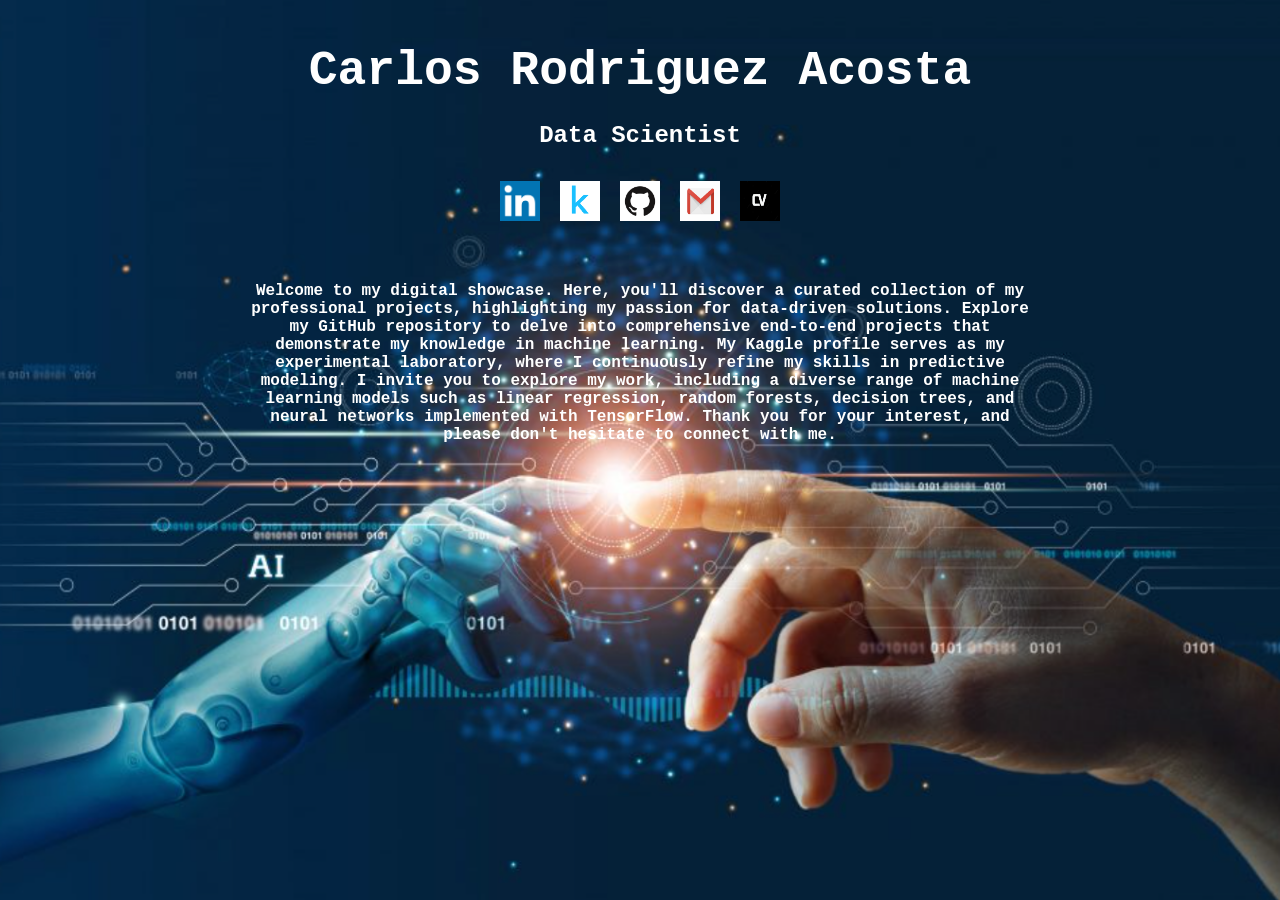
==== index.html @ 3b821b78 "Updated intro paragraph style and aligned text" ====
<!DOCTYPE html>
<html lang="en">
<head>
    <meta charset="UTF-8">
    <meta name="viewport" content="width=device-width, initial-scale=1.0">
    <title>Carlos Rodriguez Acosta - Data Scientist</title>
    <link rel="stylesheet" href="css/styles.css">
</head>
<body>
    <div class="container">
        <div class="header">
            <h1>Carlos Rodriguez Acosta</h1>
            <h2>Data Scientist</h2>
        </div>
        <div class="social-links">
            <a href="https://www.linkedin.com/in/carlos-rodriguez-b2534a62/" target="_blank"><img src="images/LinkedIn.png" alt="LinkedIn"></a>
            <a href="https://www.kaggle.com/carlosrodacosta/" target="_blank"><img src="images/Kaggle.png" alt="Kaggle"></a>
            <a href="https://github.com/carlosrod723" target="_blank"><img src="images/github.png" alt="GitHub"></a>
            <a href="mailto:carlos.rodriguezacosta@gmail.com"><img src="images/Gmail.png" alt="Email"></a>
            <a href="cv.pdf" target="_blank"><img src="images/CV.png" alt="CV"></a>
        </div>
        <div class="intro">
            <p>Welcome to my digital showcase. Here, you'll discover a curated collection of my professional projects, highlighting my passion for data-driven solutions. Explore my GitHub repository to delve into comprehensive end-to-end projects that demonstrate my knowledge in machine learning. My Kaggle profile serves as my experimental laboratory, where I continuously refine my skills in predictive modeling. I invite you to explore my work, including a diverse range of machine learning models such as linear regression, random forests, decision trees, and neural networks implemented with TensorFlow. Thank you for your interest, and please don't hesitate to connect with me.</p>
        </div>
    </div>
</body>
</html>
---- css/styles.css ----
body {
    font-family: 'Courier New', Courier, monospace;
    color: #ffffff;
    background: url('../images/Background-1.png') no-repeat center center fixed;
    background-size: cover;
    margin: 0;
    padding: 0;
}

.container {
    display: flex;
    flex-direction: column;
    align-items: center;
    text-align: center;
    padding: 20px;
}

.header h1 {
    font-size: 3em;
    font-weight: bold;
    margin: 0.5em 0;
}

.header h2 {
    font-size: 1.5em;
    font-weight: bold;
    margin: 0.5em 0;
}

.social-links {
    display: flex;
    gap: 20px;
    margin: 20px 0;
}

.social-links img {
    width: 40px;
    height: 40px;
}

.intro {
    max-width: 800px;
    font-size: 1em;
    font-weight: bold;
    margin: 20px 0;
}
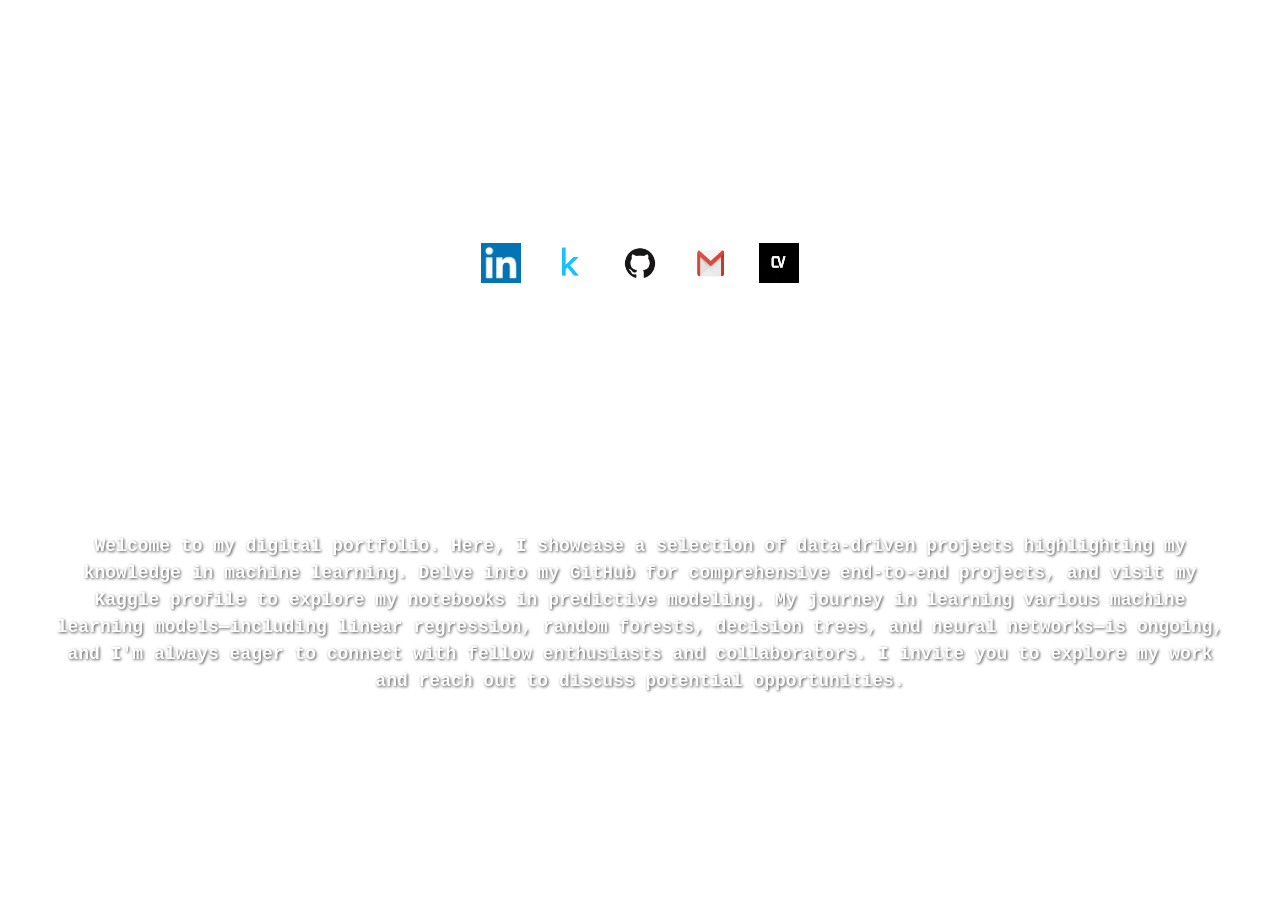
==== commit f0fd35c5: "Restored background image, repositioned elements, and updated intro paragraph" ====
--- a/index.html
+++ b/index.html
@@ -20,7 +20,7 @@
             <a href="cv.pdf" target="_blank"><img src="images/CV.png" alt="CV"></a>
         </div>
         <div class="intro">
-            <p>Welcome to my digital showcase. Here, you'll discover a curated collection of my professional projects, highlighting my passion for data-driven solutions. Explore my GitHub repository to delve into comprehensive end-to-end projects that demonstrate my knowledge in machine learning. My Kaggle profile serves as my experimental laboratory, where I continuously refine my skills in predictive modeling. I invite you to explore my work, including a diverse range of machine learning models such as linear regression, random forests, decision trees, and neural networks implemented with TensorFlow. Thank you for your interest, and please don't hesitate to connect with me.</p>
+            <p>Welcome to my digital portfolio. Here, I showcase a selection of data-driven projects highlighting my knowledge in machine learning. Delve into my GitHub for comprehensive end-to-end projects, and visit my Kaggle profile to explore my notebooks in predictive modeling. My journey in learning various machine learning models—including linear regression, random forests, decision trees, and neural networks—is ongoing, and I'm always eager to connect with fellow enthusiasts and collaborators. I invite you to explore my work and reach out to discuss potential opportunities.</p>
         </div>
     </div>
 </body>
--- a/css/styles.css
+++ b/css/styles.css
@@ -1,47 +1,48 @@
 body {
+    margin: 0;
+    padding: 0;
     font-family: 'Courier New', Courier, monospace;
     color: #ffffff;
-    background: url('../images/Background-1.png') no-repeat center center fixed;
+    background: url('images/Background-1.png') no-repeat center center fixed;
     background-size: cover;
-    margin: 0;
-    padding: 0;
 }
 
 .container {
-    display: flex;
-    flex-direction: column;
-    align-items: center;
     text-align: center;
-    padding: 20px;
+    padding: 50px;
+}
+
+.header {
+    margin-top: 50px;
 }
 
 .header h1 {
-    font-size: 3em;
+    font-size: 48px;
     font-weight: bold;
-    margin: 0.5em 0;
 }
 
 .header h2 {
-    font-size: 1.5em;
+    font-size: 24px;
     font-weight: bold;
-    margin: 0.5em 0;
+    margin-bottom: 30px;
 }
 
 .social-links {
-    display: flex;
-    gap: 20px;
-    margin: 20px 0;
+    margin-bottom: 50px;
 }
 
 .social-links img {
     width: 40px;
     height: 40px;
+    margin: 0 10px;
+    vertical-align: middle;
 }
 
 .intro {
-    max-width: 800px;
-    font-size: 1em;
+    margin-top: 250px;
+    font-size: 18px;
     font-weight: bold;
-    margin: 20px 0;
+    text-shadow: 1px 1px 3px rgba(0, 0, 0, 0.7);
+    line-height: 1.5;
 }
 
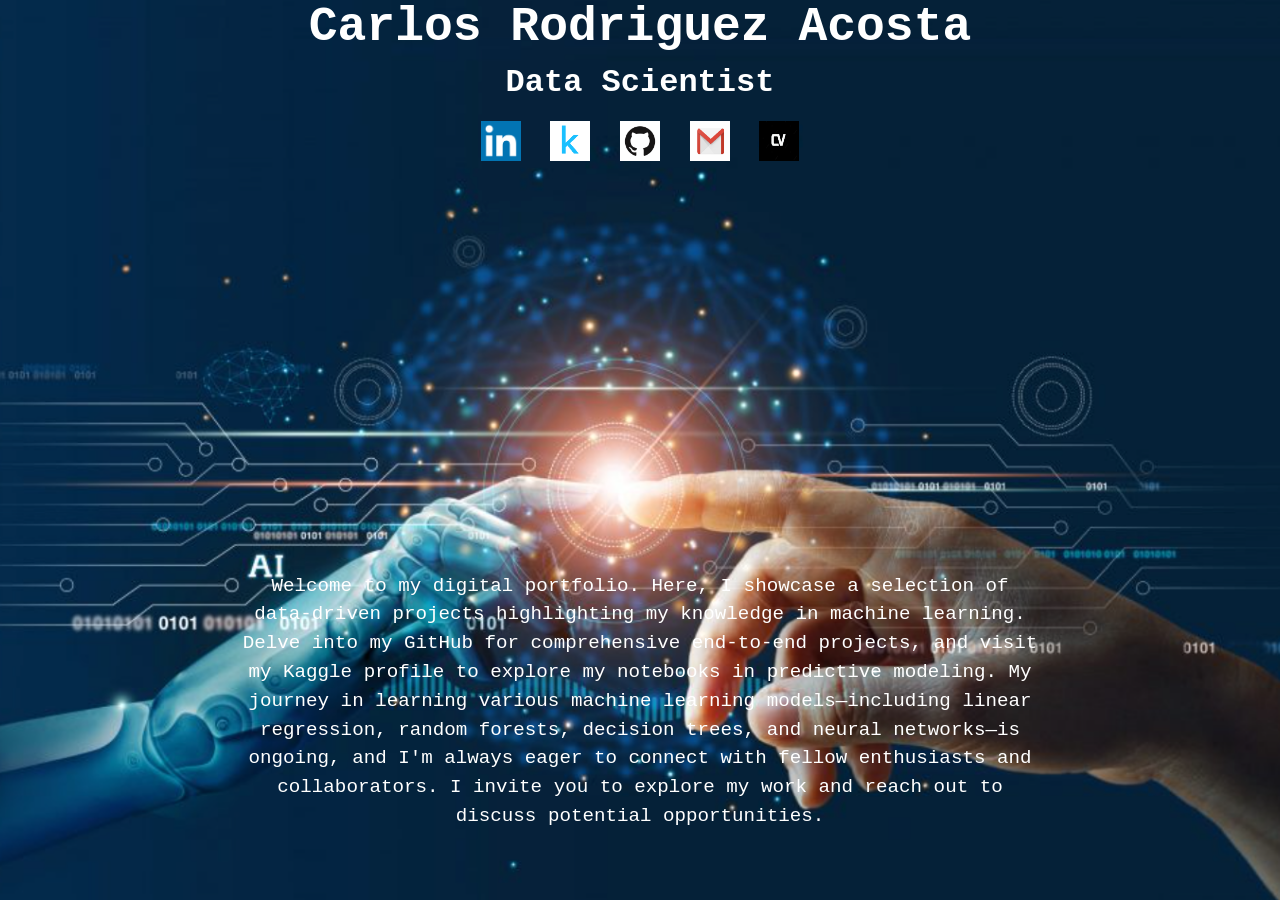
==== commit 4add22a0: "Updated layout and fixed background image issue" ====
--- a/index.html
+++ b/index.html
@@ -11,13 +11,13 @@
         <div class="header">
             <h1>Carlos Rodriguez Acosta</h1>
             <h2>Data Scientist</h2>
-        </div>
-        <div class="social-links">
-            <a href="https://www.linkedin.com/in/carlos-rodriguez-b2534a62/" target="_blank"><img src="images/LinkedIn.png" alt="LinkedIn"></a>
-            <a href="https://www.kaggle.com/carlosrodacosta/" target="_blank"><img src="images/Kaggle.png" alt="Kaggle"></a>
-            <a href="https://github.com/carlosrod723" target="_blank"><img src="images/github.png" alt="GitHub"></a>
-            <a href="mailto:carlos.rodriguezacosta@gmail.com"><img src="images/Gmail.png" alt="Email"></a>
-            <a href="cv.pdf" target="_blank"><img src="images/CV.png" alt="CV"></a>
+            <div class="social-links">
+                <a href="https://www.linkedin.com/in/carlos-rodriguez-b2534a62/" target="_blank"><img src="images/LinkedIn.png" alt="LinkedIn"></a>
+                <a href="https://www.kaggle.com/carlosrodacosta/" target="_blank"><img src="images/Kaggle.png" alt="Kaggle"></a>
+                <a href="https://github.com/carlosrod723" target="_blank"><img src="images/github.png" alt="GitHub"></a>
+                <a href="mailto:carlos.rodriguezacosta@gmail.com"><img src="images/Gmail.png" alt="Email"></a>
+                <a href="cv.pdf" target="_blank"><img src="images/CV.png" alt="CV"></a>
+            </div>
         </div>
         <div class="intro">
             <p>Welcome to my digital portfolio. Here, I showcase a selection of data-driven projects highlighting my knowledge in machine learning. Delve into my GitHub for comprehensive end-to-end projects, and visit my Kaggle profile to explore my notebooks in predictive modeling. My journey in learning various machine learning models—including linear regression, random forests, decision trees, and neural networks—is ongoing, and I'm always eager to connect with fellow enthusiasts and collaborators. I invite you to explore my work and reach out to discuss potential opportunities.</p>
--- a/css/styles.css
+++ b/css/styles.css
@@ -2,47 +2,53 @@
     margin: 0;
     padding: 0;
     font-family: 'Courier New', Courier, monospace;
-    color: #ffffff;
-    background: url('images/Background-1.png') no-repeat center center fixed;
+    background: url('../images/Background-1.png') no-repeat center center fixed;
     background-size: cover;
+    color: #FFFFFF;
 }
 
 .container {
-    text-align: center;
-    padding: 50px;
+    display: flex;
+    flex-direction: column;
+    align-items: center;
+    justify-content: center;
+    min-height: 100vh;
 }
 
 .header {
-    margin-top: 50px;
+    text-align: center;
+    margin-bottom: 20px;
 }
 
-.header h1 {
-    font-size: 48px;
-    font-weight: bold;
+h1 {
+    font-size: 3em;
+    margin: 0;
 }
 
-.header h2 {
-    font-size: 24px;
-    font-weight: bold;
-    margin-bottom: 30px;
+h2 {
+    font-size: 2em;
+    margin: 10px 0;
 }
 
 .social-links {
-    margin-bottom: 50px;
+    margin-top: 20px;
 }
 
 .social-links img {
     width: 40px;
     height: 40px;
     margin: 0 10px;
-    vertical-align: middle;
 }
 
 .intro {
-    margin-top: 250px;
-    font-size: 18px;
-    font-weight: bold;
-    text-shadow: 1px 1px 3px rgba(0, 0, 0, 0.7);
+    text-align: center;
+    max-width: 800px;
+    margin-top: auto;
+    margin-bottom: 50px;
+}
+
+.intro p {
+    font-size: 1.2em;
     line-height: 1.5;
 }
 
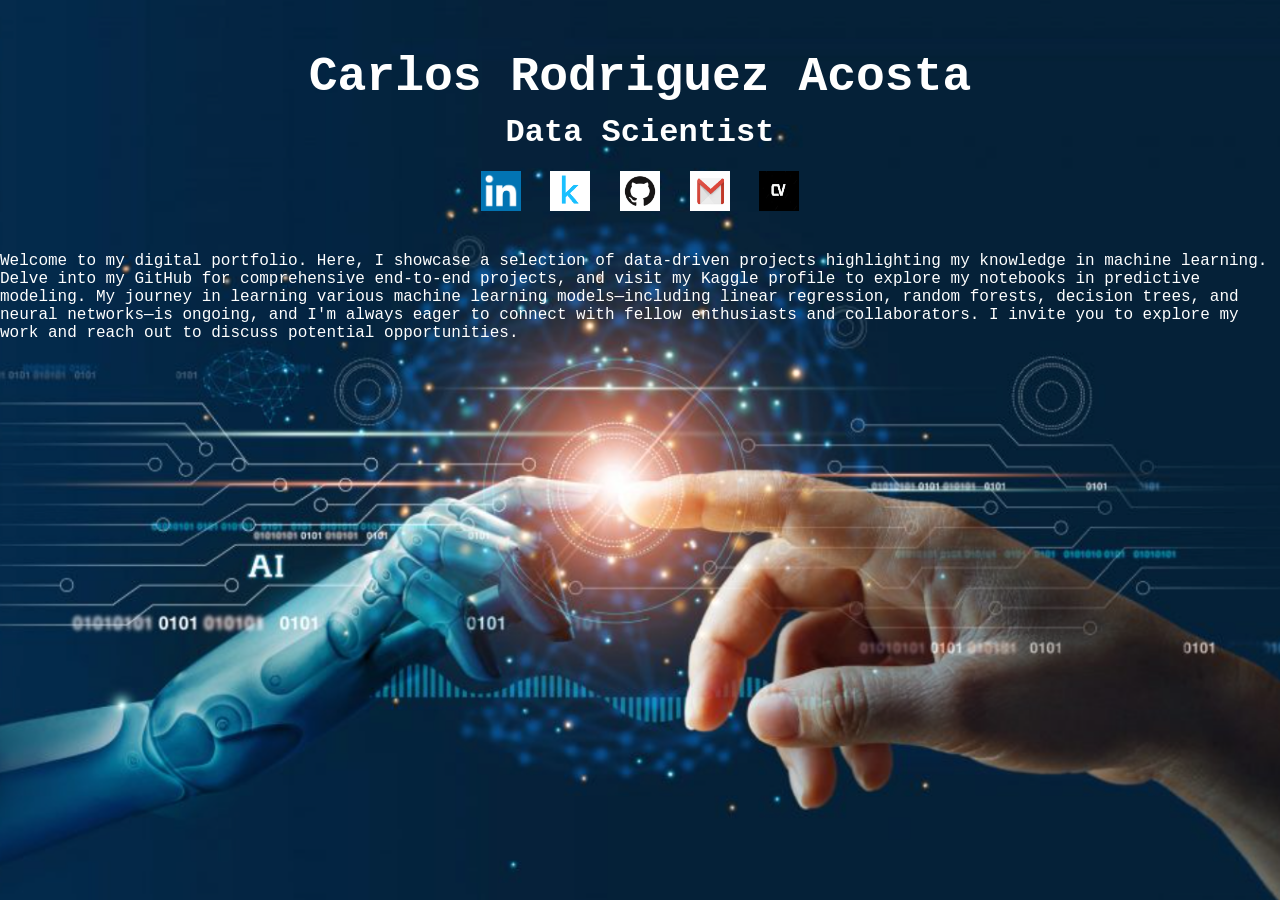
==== commit 036defbb: "Update CV link" ====
--- a/index.html
+++ b/index.html
@@ -16,12 +16,10 @@
                 <a href="https://www.kaggle.com/carlosrodacosta/" target="_blank"><img src="images/Kaggle.png" alt="Kaggle"></a>
                 <a href="https://github.com/carlosrod723" target="_blank"><img src="images/github.png" alt="GitHub"></a>
                 <a href="mailto:carlos.rodriguezacosta@gmail.com"><img src="images/Gmail.png" alt="Email"></a>
-                <a href="cv.pdf" target="_blank"><img src="images/CV.png" alt="CV"></a>
+                <a href="CarlosRodCV.pdf" target="_blank"><img src="images/CV.png" alt="CV"></a>
             </div>
         </div>
-        <div class="intro">
-            <p>Welcome to my digital portfolio. Here, I showcase a selection of data-driven projects highlighting my knowledge in machine learning. Delve into my GitHub for comprehensive end-to-end projects, and visit my Kaggle profile to explore my notebooks in predictive modeling. My journey in learning various machine learning models—including linear regression, random forests, decision trees, and neural networks—is ongoing, and I'm always eager to connect with fellow enthusiasts and collaborators. I invite you to explore my work and reach out to discuss potential opportunities.</p>
-        </div>
+        <p>Welcome to my digital portfolio. Here, I showcase a selection of data-driven projects highlighting my knowledge in machine learning. Delve into my GitHub for comprehensive end-to-end projects, and visit my Kaggle profile to explore my notebooks in predictive modeling. My journey in learning various machine learning models—including linear regression, random forests, decision trees, and neural networks—is ongoing, and I'm always eager to connect with fellow enthusiasts and collaborators. I invite you to explore my work and reach out to discuss potential opportunities.</p>
     </div>
 </body>
 </html>
--- a/css/styles.css
+++ b/css/styles.css
@@ -11,12 +11,13 @@
     display: flex;
     flex-direction: column;
     align-items: center;
-    justify-content: center;
+    justify-content: flex-start;
     min-height: 100vh;
 }
 
 .header {
     text-align: center;
+    margin-top: 50px; /* Adjust this value to move the header */
     margin-bottom: 20px;
 }
 
@@ -31,7 +32,7 @@
 }
 
 .social-links {
-    margin-top: 20px;
+    margin-top: 20px; /* Adjust this value to move the icons up or down */
 }
 
 .social-links img {
@@ -42,13 +43,15 @@
 
 .intro {
     text-align: center;
-    max-width: 800px;
+    max-width: 1000px; /* Make the paragraph wider */
     margin-top: auto;
     margin-bottom: 50px;
+    padding-top: 500px; /* Move the intro text below the light */
 }
 
 .intro p {
     font-size: 1.2em;
     line-height: 1.5;
+    font-weight: bold; /* Make the text bold */
 }
 
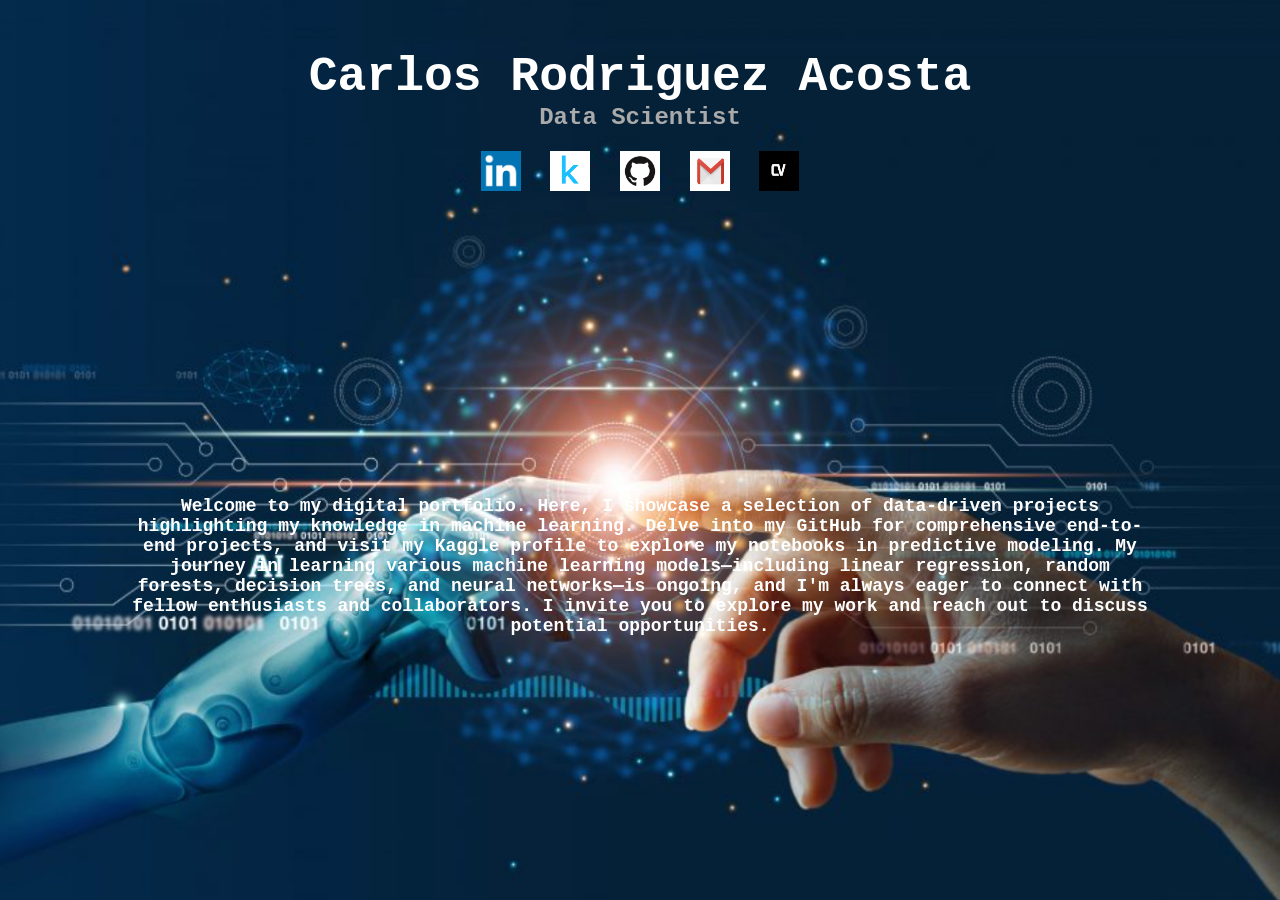
==== commit 81b94fa0: "Adjusted positioning of text and icons, moved intro paragraph lower, updated CSS" ====
--- a/index.html
+++ b/index.html
@@ -11,15 +11,17 @@
         <div class="header">
             <h1>Carlos Rodriguez Acosta</h1>
             <h2>Data Scientist</h2>
-            <div class="social-links">
-                <a href="https://www.linkedin.com/in/carlos-rodriguez-b2534a62/" target="_blank"><img src="images/LinkedIn.png" alt="LinkedIn"></a>
-                <a href="https://www.kaggle.com/carlosrodacosta/" target="_blank"><img src="images/Kaggle.png" alt="Kaggle"></a>
-                <a href="https://github.com/carlosrod723" target="_blank"><img src="images/github.png" alt="GitHub"></a>
-                <a href="mailto:carlos.rodriguezacosta@gmail.com"><img src="images/Gmail.png" alt="Email"></a>
-                <a href="CarlosRodCV.pdf" target="_blank"><img src="images/CV.png" alt="CV"></a>
-            </div>
         </div>
-        <p>Welcome to my digital portfolio. Here, I showcase a selection of data-driven projects highlighting my knowledge in machine learning. Delve into my GitHub for comprehensive end-to-end projects, and visit my Kaggle profile to explore my notebooks in predictive modeling. My journey in learning various machine learning models—including linear regression, random forests, decision trees, and neural networks—is ongoing, and I'm always eager to connect with fellow enthusiasts and collaborators. I invite you to explore my work and reach out to discuss potential opportunities.</p>
+        <div class="social-links">
+            <a href="https://www.linkedin.com/in/carlos-rodriguez-b2534a62/" target="_blank"><img src="images/LinkedIn.png" alt="LinkedIn"></a>
+            <a href="https://www.kaggle.com/carlosrodacosta/" target="_blank"><img src="images/Kaggle.png" alt="Kaggle"></a>
+            <a href="https://github.com/carlosrod723" target="_blank"><img src="images/github.png" alt="GitHub"></a>
+            <a href="mailto:carlos.rodriguezacosta@gmail.com"><img src="images/Gmail.png" alt="Email"></a>
+            <a href="cv/CarlosRodCV.pdf" target="_blank"><img src="images/CV.png" alt="CV"></a>
+        </div>
+        <div class="intro">
+            Welcome to my digital portfolio. Here, I showcase a selection of data-driven projects highlighting my knowledge in machine learning. Delve into my GitHub for comprehensive end-to-end projects, and visit my Kaggle profile to explore my notebooks in predictive modeling. My journey in learning various machine learning models—including linear regression, random forests, decision trees, and neural networks—is ongoing, and I'm always eager to connect with fellow enthusiasts and collaborators. I invite you to explore my work and reach out to discuss potential opportunities.
+        </div>
     </div>
 </body>
 </html>
--- a/css/styles.css
+++ b/css/styles.css
@@ -1,57 +1,53 @@
-body {
+/* styles.css */
+body, html {
     margin: 0;
     padding: 0;
     font-family: 'Courier New', Courier, monospace;
+    color: white;
     background: url('../images/Background-1.png') no-repeat center center fixed;
     background-size: cover;
-    color: #FFFFFF;
 }
 
 .container {
-    display: flex;
-    flex-direction: column;
-    align-items: center;
-    justify-content: flex-start;
-    min-height: 100vh;
+    text-align: center;
+    padding-top: 50px;
 }
 
 .header {
-    text-align: center;
-    margin-top: 50px; /* Adjust this value to move the header */
     margin-bottom: 20px;
 }
 
-h1 {
-    font-size: 3em;
+.header h1 {
+    font-size: 48px;
     margin: 0;
 }
 
-h2 {
-    font-size: 2em;
-    margin: 10px 0;
+.header h2 {
+    font-size: 24px;
+    margin: 0;
+    color: #aaa;
 }
 
 .social-links {
-    margin-top: 20px; /* Adjust this value to move the icons up or down */
+    margin: 20px 0;
+}
+
+.social-links a {
+    margin: 0 10px;
+    display: inline-block;
+    vertical-align: middle;
 }
 
 .social-links img {
-    width: 40px;
+    width: 40px; /* Make sure all icons are the same size */
     height: 40px;
-    margin: 0 10px;
 }
 
 .intro {
-    text-align: center;
-    max-width: 1000px; /* Make the paragraph wider */
-    margin-top: auto;
-    margin-bottom: 50px;
-    padding-top: 500px; /* Move the intro text below the light */
+    font-size: 18px;
+    width: 80%;
+    margin: auto;
+    margin-top: 300px; /* Move it lower on the page */
+    font-weight: bold;
 }
 
-.intro p {
-    font-size: 1.2em;
-    line-height: 1.5;
-    font-weight: bold; /* Make the text bold */
-}
-
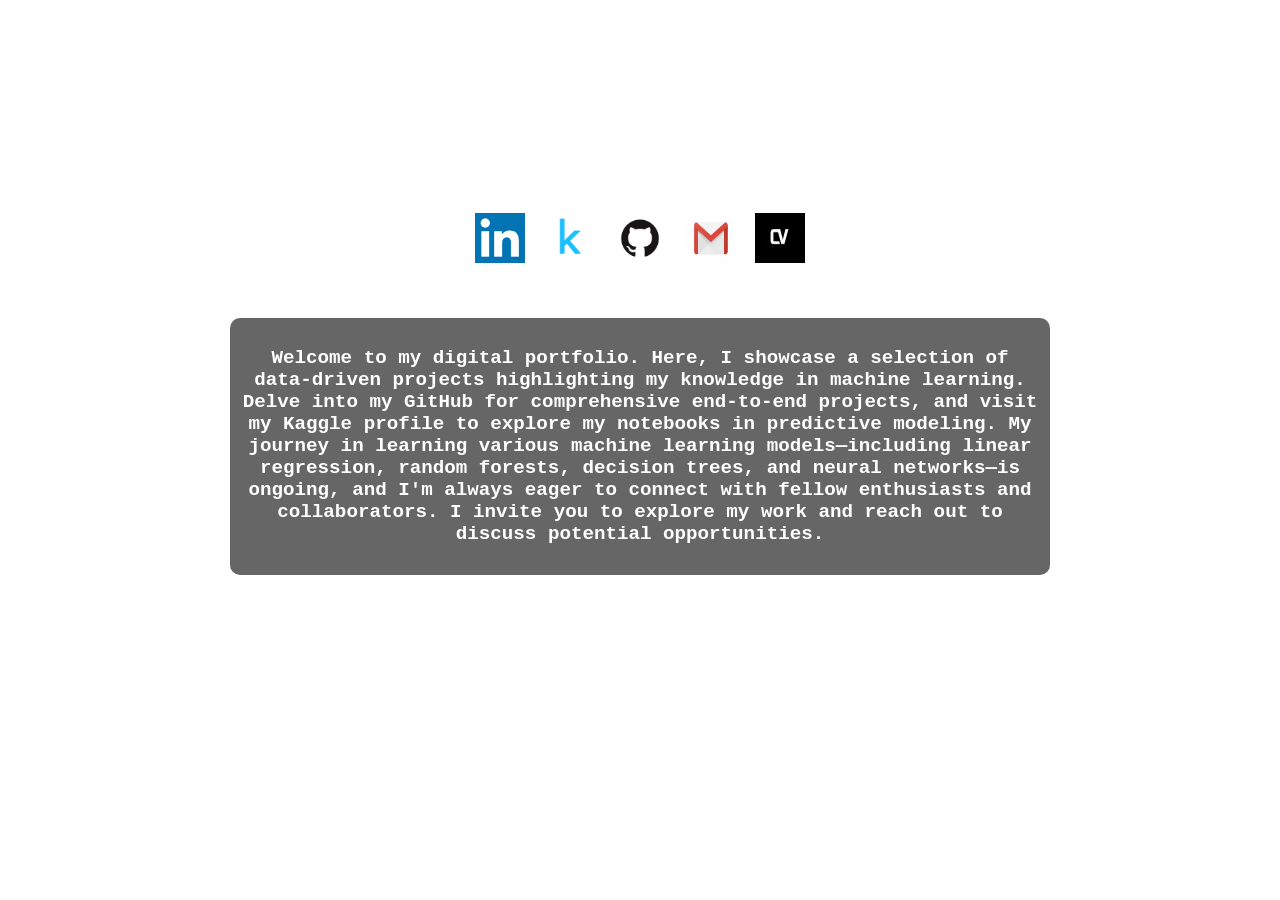
==== commit b632d3de: "Adjusted intro paragraph positioning and updated CSS for better readability" ====
--- a/index.html
+++ b/index.html
@@ -13,14 +13,24 @@
             <h2>Data Scientist</h2>
         </div>
         <div class="social-links">
-            <a href="https://www.linkedin.com/in/carlos-rodriguez-b2534a62/" target="_blank"><img src="images/LinkedIn.png" alt="LinkedIn"></a>
-            <a href="https://www.kaggle.com/carlosrodacosta/" target="_blank"><img src="images/Kaggle.png" alt="Kaggle"></a>
-            <a href="https://github.com/carlosrod723" target="_blank"><img src="images/github.png" alt="GitHub"></a>
-            <a href="mailto:carlos.rodriguezacosta@gmail.com"><img src="images/Gmail.png" alt="Email"></a>
-            <a href="cv/CarlosRodCV.pdf" target="_blank"><img src="images/CV.png" alt="CV"></a>
+            <a href="https://www.linkedin.com/in/carlos-rodriguez-b2534a62/" target="_blank">
+                <img src="images/LinkedIn.png" alt="LinkedIn">
+            </a>
+            <a href="https://www.kaggle.com/carlosrodacosta/" target="_blank">
+                <img src="images/Kaggle.png" alt="Kaggle">
+            </a>
+            <a href="https://github.com/carlosrod723" target="_blank">
+                <img src="images/github.png" alt="GitHub">
+            </a>
+            <a href="mailto:carlos.rodriguezacosta@gmail.com">
+                <img src="images/Gmail.png" alt="Email">
+            </a>
+            <a href="path/to/your/CarlosRodCV.pdf" target="_blank">
+                <img src="images/CV.png" alt="CV">
+            </a>
         </div>
         <div class="intro">
-            Welcome to my digital portfolio. Here, I showcase a selection of data-driven projects highlighting my knowledge in machine learning. Delve into my GitHub for comprehensive end-to-end projects, and visit my Kaggle profile to explore my notebooks in predictive modeling. My journey in learning various machine learning models—including linear regression, random forests, decision trees, and neural networks—is ongoing, and I'm always eager to connect with fellow enthusiasts and collaborators. I invite you to explore my work and reach out to discuss potential opportunities.
+            <p>Welcome to my digital portfolio. Here, I showcase a selection of data-driven projects highlighting my knowledge in machine learning. Delve into my GitHub for comprehensive end-to-end projects, and visit my Kaggle profile to explore my notebooks in predictive modeling. My journey in learning various machine learning models—including linear regression, random forests, decision trees, and neural networks—is ongoing, and I'm always eager to connect with fellow enthusiasts and collaborators. I invite you to explore my work and reach out to discuss potential opportunities.</p>
         </div>
     </div>
 </body>
--- a/css/styles.css
+++ b/css/styles.css
@@ -1,53 +1,48 @@
-/* styles.css */
-body, html {
+body {
     margin: 0;
     padding: 0;
     font-family: 'Courier New', Courier, monospace;
+    background: url('images/Background-1.png') no-repeat center center fixed;
+    background-size: cover;
     color: white;
-    background: url('../images/Background-1.png') no-repeat center center fixed;
-    background-size: cover;
 }
 
 .container {
     text-align: center;
-    padding-top: 50px;
+    padding-top: 20px;
 }
 
 .header {
+    margin-top: 50px;
+}
+
+.header h1 {
+    font-size: 3em;
+}
+
+.header h2 {
+    font-size: 2em;
     margin-bottom: 20px;
 }
 
-.header h1 {
-    font-size: 48px;
-    margin: 0;
-}
-
-.header h2 {
-    font-size: 24px;
-    margin: 0;
-    color: #aaa;
-}
-
 .social-links {
-    margin: 20px 0;
-}
-
-.social-links a {
-    margin: 0 10px;
-    display: inline-block;
-    vertical-align: middle;
+    display: flex;
+    justify-content: center;
+    gap: 20px;
 }
 
 .social-links img {
-    width: 40px; /* Make sure all icons are the same size */
-    height: 40px;
+    width: 50px;
+    height: 50px;
 }
 
 .intro {
-    font-size: 18px;
-    width: 80%;
-    margin: auto;
-    margin-top: 300px; /* Move it lower on the page */
+    max-width: 800px;
+    margin: 50px auto 0;
+    padding: 10px;
+    font-size: 1.2em;
     font-weight: bold;
+    background-color: rgba(0, 0, 0, 0.6); /* Optional: to improve readability against background */
+    border-radius: 10px;
 }
 
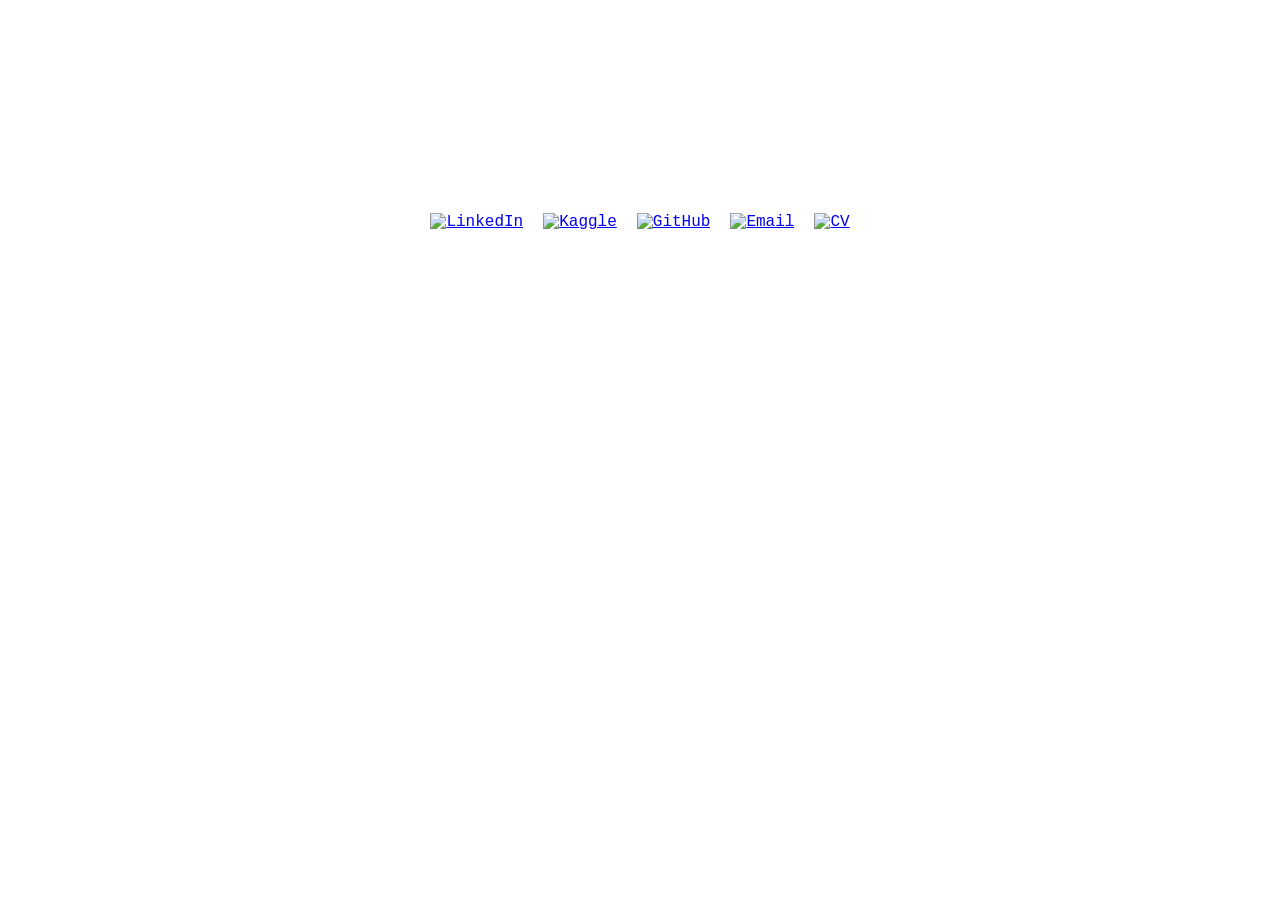
==== commit 00295f89: "Corrected background image and adjusted text positioning" ====
--- a/index.html
+++ b/index.html
@@ -14,19 +14,19 @@
         </div>
         <div class="social-links">
             <a href="https://www.linkedin.com/in/carlos-rodriguez-b2534a62/" target="_blank">
-                <img src="images/LinkedIn.png" alt="LinkedIn">
+                <img src="https://raw.githubusercontent.com/carlosrod723/portfolio_website/main/images/LinkedIn.png" alt="LinkedIn">
             </a>
             <a href="https://www.kaggle.com/carlosrodacosta/" target="_blank">
-                <img src="images/Kaggle.png" alt="Kaggle">
+                <img src="https://raw.githubusercontent.com/carlosrod723/portfolio_website/main/images/Kaggle.png" alt="Kaggle">
             </a>
             <a href="https://github.com/carlosrod723" target="_blank">
-                <img src="images/github.png" alt="GitHub">
+                <img src="https://raw.githubusercontent.com/carlosrod723/portfolio_website/main/images/github.png" alt="GitHub">
             </a>
             <a href="mailto:carlos.rodriguezacosta@gmail.com">
-                <img src="images/Gmail.png" alt="Email">
+                <img src="https://raw.githubusercontent.com/carlosrod723/portfolio_website/main/images/Gmail.png" alt="Email">
             </a>
             <a href="path/to/your/CarlosRodCV.pdf" target="_blank">
-                <img src="images/CV.png" alt="CV">
+                <img src="https://raw.githubusercontent.com/carlosrod723/portfolio_website/main/images/CV.png" alt="CV">
             </a>
         </div>
         <div class="intro">
--- a/css/styles.css
+++ b/css/styles.css
@@ -2,7 +2,7 @@
     margin: 0;
     padding: 0;
     font-family: 'Courier New', Courier, monospace;
-    background: url('images/Background-1.png') no-repeat center center fixed;
+    background: url('https://raw.githubusercontent.com/carlosrod723/portfolio_website/main/images/Background-1.png') no-repeat center center fixed;
     background-size: cover;
     color: white;
 }
@@ -29,6 +29,7 @@
     display: flex;
     justify-content: center;
     gap: 20px;
+    margin-bottom: 40px;
 }
 
 .social-links img {
@@ -38,11 +39,10 @@
 
 .intro {
     max-width: 800px;
-    margin: 50px auto 0;
-    padding: 10px;
+    margin: auto;
+    padding-top: 50px; 
     font-size: 1.2em;
     font-weight: bold;
-    background-color: rgba(0, 0, 0, 0.6); /* Optional: to improve readability against background */
-    border-radius: 10px;
+    text-align: center;
 }
 
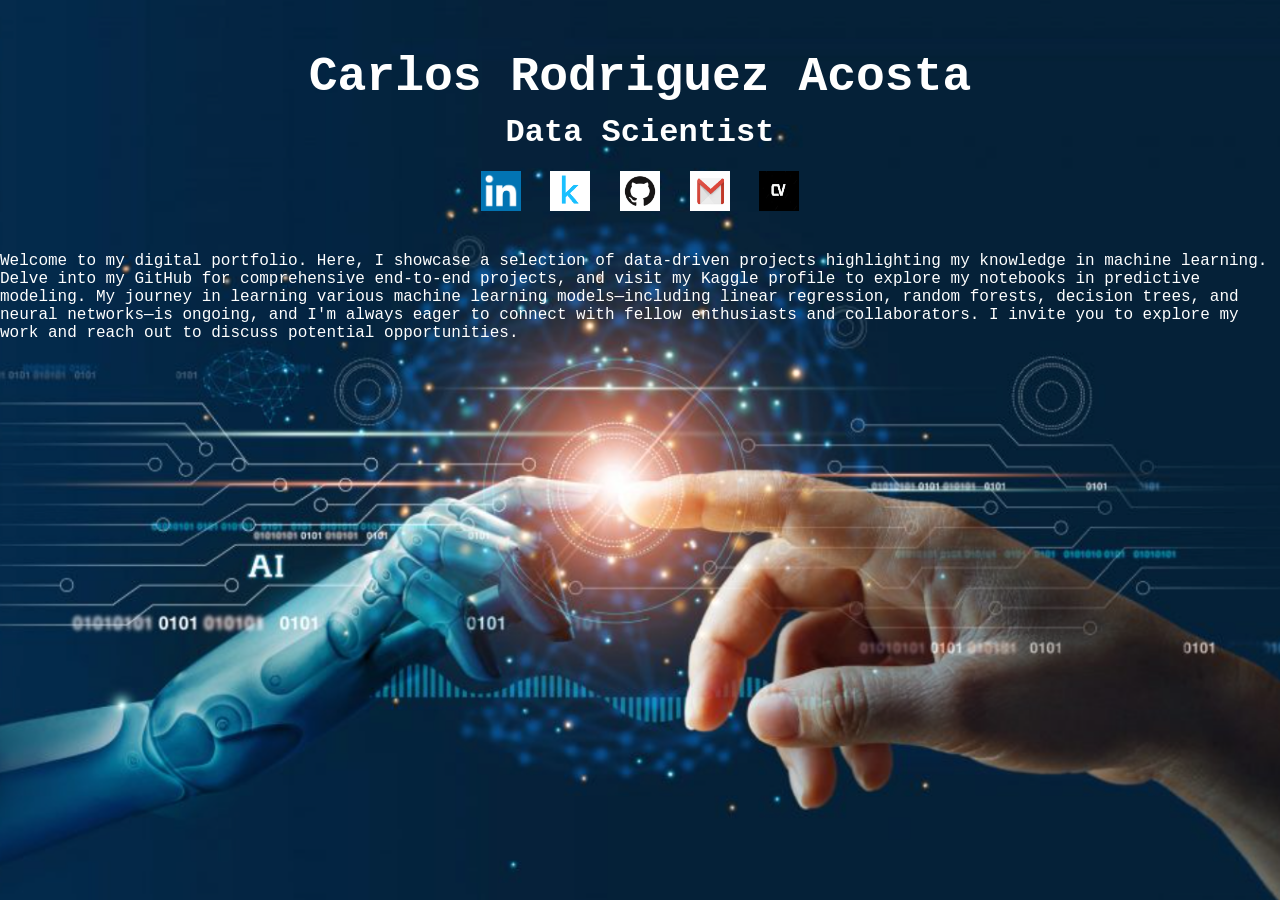
==== commit 0d39ef8b: "Corrected background image and adjusted text positioning" ====
--- a/index.html
+++ b/index.html
@@ -11,27 +11,15 @@
         <div class="header">
             <h1>Carlos Rodriguez Acosta</h1>
             <h2>Data Scientist</h2>
+            <div class="social-links">
+                <a href="https://www.linkedin.com/in/carlos-rodriguez-b2534a62/" target="_blank"><img src="images/LinkedIn.png" alt="LinkedIn"></a>
+                <a href="https://www.kaggle.com/carlosrodacosta/" target="_blank"><img src="images/Kaggle.png" alt="Kaggle"></a>
+                <a href="https://github.com/carlosrod723" target="_blank"><img src="images/github.png" alt="GitHub"></a>
+                <a href="mailto:carlos.rodriguezacosta@gmail.com"><img src="images/Gmail.png" alt="Email"></a>
+                <a href="CarlosRodCV.pdf" target="_blank"><img src="images/CV.png" alt="CV"></a>
+            </div>
         </div>
-        <div class="social-links">
-            <a href="https://www.linkedin.com/in/carlos-rodriguez-b2534a62/" target="_blank">
-                <img src="https://raw.githubusercontent.com/carlosrod723/portfolio_website/main/images/LinkedIn.png" alt="LinkedIn">
-            </a>
-            <a href="https://www.kaggle.com/carlosrodacosta/" target="_blank">
-                <img src="https://raw.githubusercontent.com/carlosrod723/portfolio_website/main/images/Kaggle.png" alt="Kaggle">
-            </a>
-            <a href="https://github.com/carlosrod723" target="_blank">
-                <img src="https://raw.githubusercontent.com/carlosrod723/portfolio_website/main/images/github.png" alt="GitHub">
-            </a>
-            <a href="mailto:carlos.rodriguezacosta@gmail.com">
-                <img src="https://raw.githubusercontent.com/carlosrod723/portfolio_website/main/images/Gmail.png" alt="Email">
-            </a>
-            <a href="path/to/your/CarlosRodCV.pdf" target="_blank">
-                <img src="https://raw.githubusercontent.com/carlosrod723/portfolio_website/main/images/CV.png" alt="CV">
-            </a>
-        </div>
-        <div class="intro">
-            <p>Welcome to my digital portfolio. Here, I showcase a selection of data-driven projects highlighting my knowledge in machine learning. Delve into my GitHub for comprehensive end-to-end projects, and visit my Kaggle profile to explore my notebooks in predictive modeling. My journey in learning various machine learning models—including linear regression, random forests, decision trees, and neural networks—is ongoing, and I'm always eager to connect with fellow enthusiasts and collaborators. I invite you to explore my work and reach out to discuss potential opportunities.</p>
-        </div>
+        <p>Welcome to my digital portfolio. Here, I showcase a selection of data-driven projects highlighting my knowledge in machine learning. Delve into my GitHub for comprehensive end-to-end projects, and visit my Kaggle profile to explore my notebooks in predictive modeling. My journey in learning various machine learning models—including linear regression, random forests, decision trees, and neural networks—is ongoing, and I'm always eager to connect with fellow enthusiasts and collaborators. I invite you to explore my work and reach out to discuss potential opportunities.</p>
     </div>
 </body>
 </html>
--- a/css/styles.css
+++ b/css/styles.css
@@ -2,47 +2,56 @@
     margin: 0;
     padding: 0;
     font-family: 'Courier New', Courier, monospace;
-    background: url('https://raw.githubusercontent.com/carlosrod723/portfolio_website/main/images/Background-1.png') no-repeat center center fixed;
+    background: url('../images/Background-1.png') no-repeat center center fixed;
     background-size: cover;
-    color: white;
+    color: #FFFFFF;
 }
 
 .container {
-    text-align: center;
-    padding-top: 20px;
+    display: flex;
+    flex-direction: column;
+    align-items: center;
+    justify-content: flex-start;
+    min-height: 100vh;
 }
 
 .header {
-    margin-top: 50px;
-}
-
-.header h1 {
-    font-size: 3em;
-}
-
-.header h2 {
-    font-size: 2em;
+    text-align: center;
+    margin-top: 50px; /* Adjust this value to move the header */
     margin-bottom: 20px;
 }
 
+h1 {
+    font-size: 3em;
+    margin: 0;
+}
+
+h2 {
+    font-size: 2em;
+    margin: 10px 0;
+}
+
 .social-links {
-    display: flex;
-    justify-content: center;
-    gap: 20px;
-    margin-bottom: 40px;
+    margin-top: 20px; /* Adjust this value to move the icons up or down */
 }
 
 .social-links img {
-    width: 50px;
-    height: 50px;
+    width: 40px;
+    height: 40px;
+    margin: 0 10px;
 }
 
 .intro {
-    max-width: 800px;
-    margin: auto;
-    padding-top: 50px; 
-    font-size: 1.2em;
-    font-weight: bold;
     text-align: center;
+    max-width: 1000px; /* Make the paragraph wider */
+    margin-top: auto;
+    margin-bottom: 50px;
+    padding-top: 500px; /* Move the intro text below the light */
 }
 
+.intro p {
+    font-size: 1.2em;
+    line-height: 1.5;
+    font-weight: bold; /* Make the text bold */
+}
+
